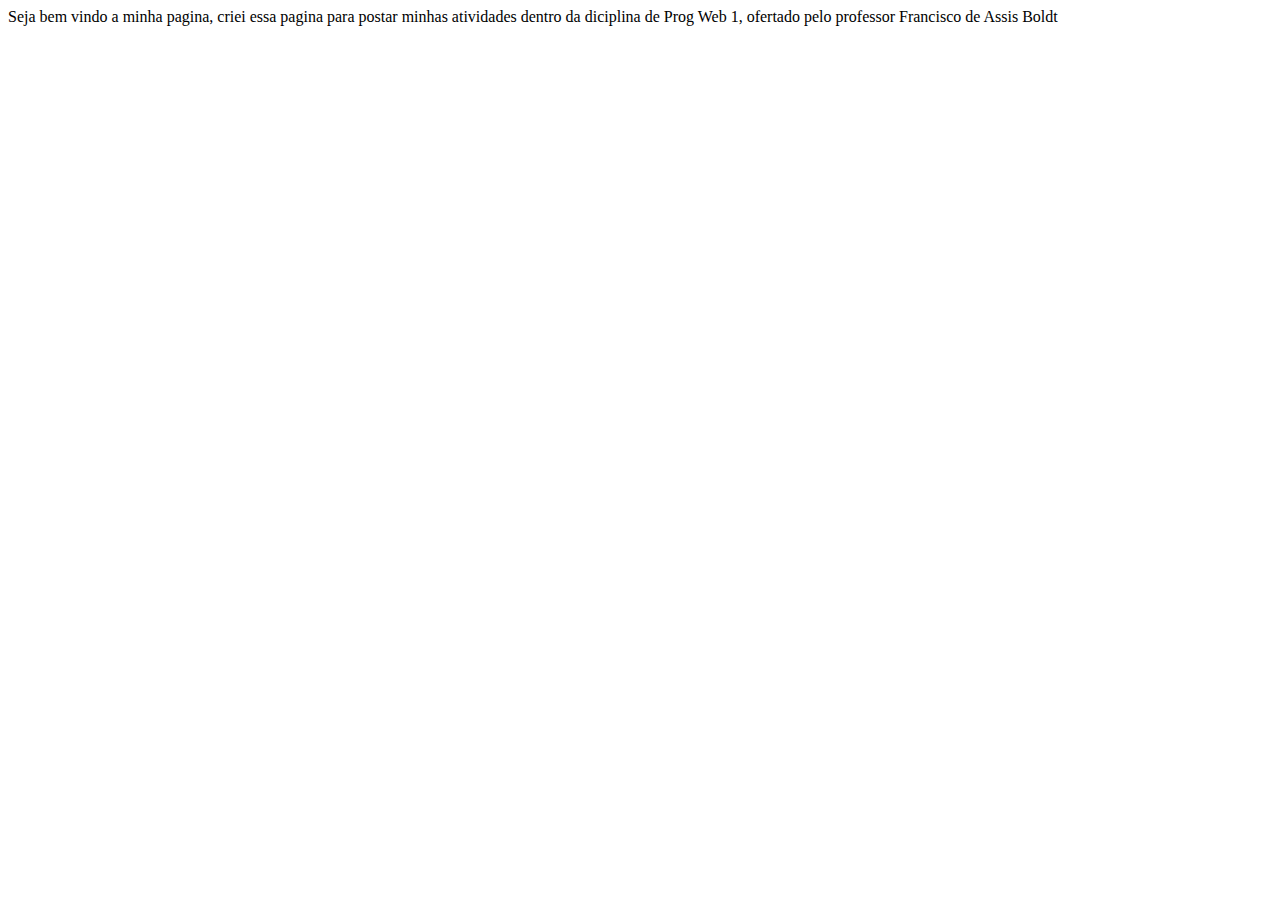
==== css.html @ 5039aab5 "Add files via upload" ====
<!DOCTYPE html>
<html>
    <head>
        <title>
            Henrique Dalmagro
        </title>
        <link rel="strlesheet" href="Pseudo Estilos.css">
              
    </head>
    
    <body>
        Seja bem vindo a minha pagina, criei essa pagina para postar minhas atividades dentro da diciplina de Prog Web 1, ofertado pelo professor Francisco de Assis Boldt
    </body>
</html>
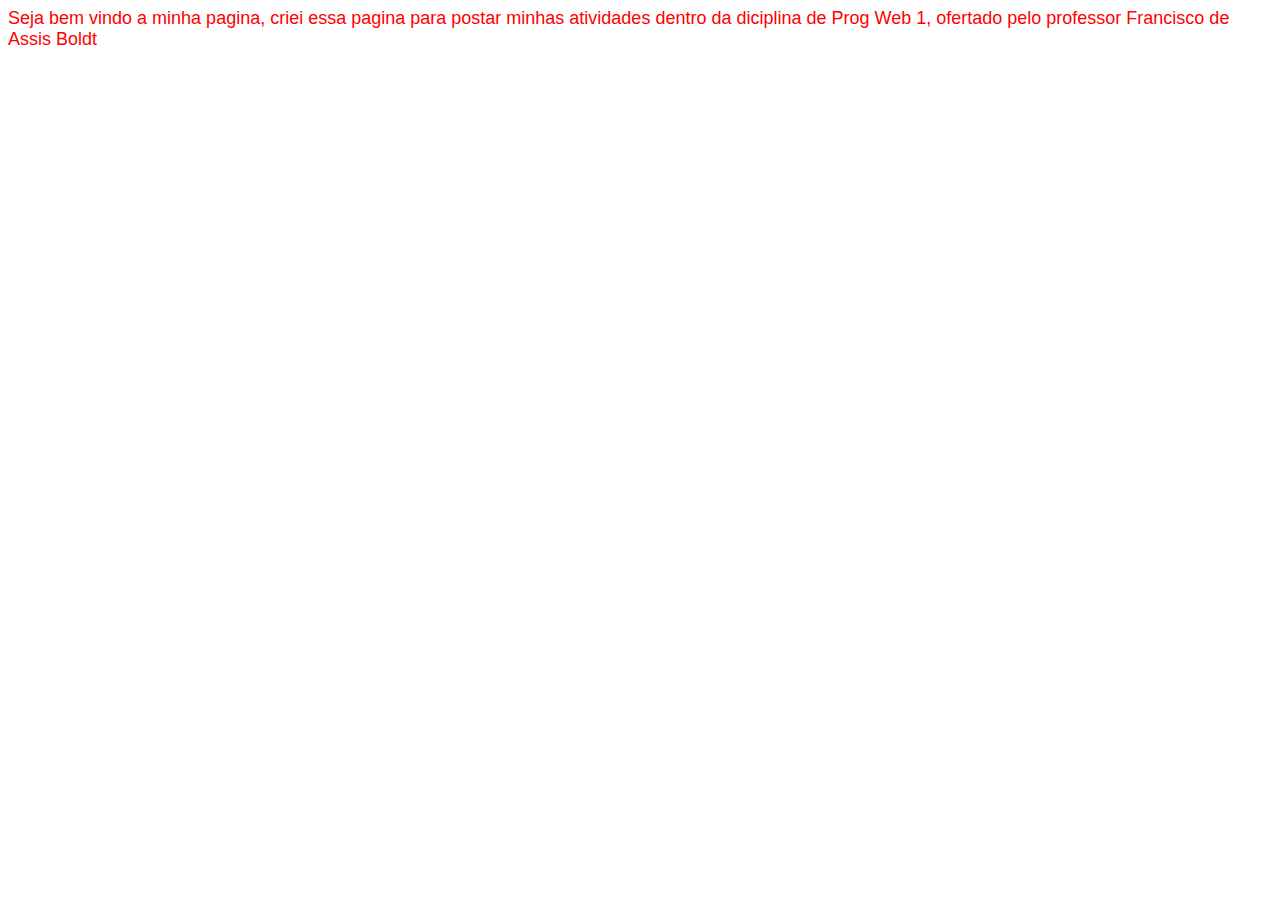
==== commit 0694759e: "Update css.html" ====
--- a/css.html
+++ b/css.html
@@ -4,11 +4,18 @@
         <title>
             Henrique Dalmagro
         </title>
-        <link rel="strlesheet" href="Pseudo Estilos.css">
-              
+        <link rel="strlesheet" href="pseudo.css">
+        <style type="text/css">
+        body{
+            color: red;
+            font-size: large;
+            font-family: Arial;
+        }
+        </style>
+
     </head>
     
     <body>
         Seja bem vindo a minha pagina, criei essa pagina para postar minhas atividades dentro da diciplina de Prog Web 1, ofertado pelo professor Francisco de Assis Boldt
     </body>
-</html>+</html>
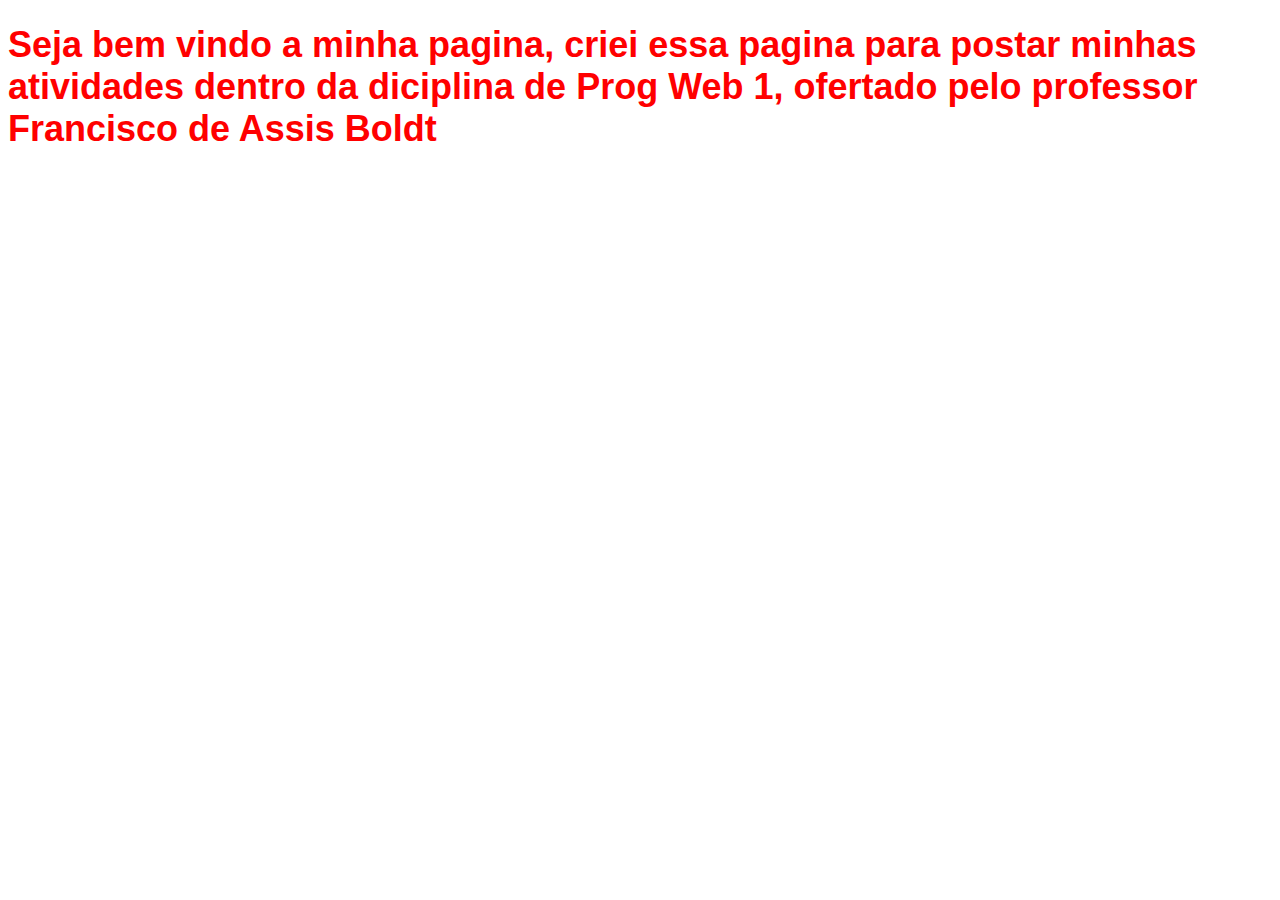
==== commit 8af28b39: "Update css.html" ====
--- a/css.html
+++ b/css.html
@@ -4,7 +4,7 @@
         <title>
             Henrique Dalmagro
         </title>
-        <link rel="strlesheet" href="pseudo.css">
+        <link rel="stylesheet" href="estilos.css">
         <style type="text/css">
         body{
             color: red;
@@ -16,6 +16,6 @@
     </head>
     
     <body>
-        Seja bem vindo a minha pagina, criei essa pagina para postar minhas atividades dentro da diciplina de Prog Web 1, ofertado pelo professor Francisco de Assis Boldt
+        <h1>Seja bem vindo a minha pagina, criei essa pagina para postar minhas atividades dentro da diciplina de Prog Web 1, ofertado pelo professor Francisco de Assis Boldt</h1>
     </body>
 </html>
--- a/estilos.css
+++ b/estilos.css
@@ -0,0 +1,7 @@
+body{
+    font-size: large;
+    font-family: Arial;
+}
+h3{
+    color: greenyellow;
+}